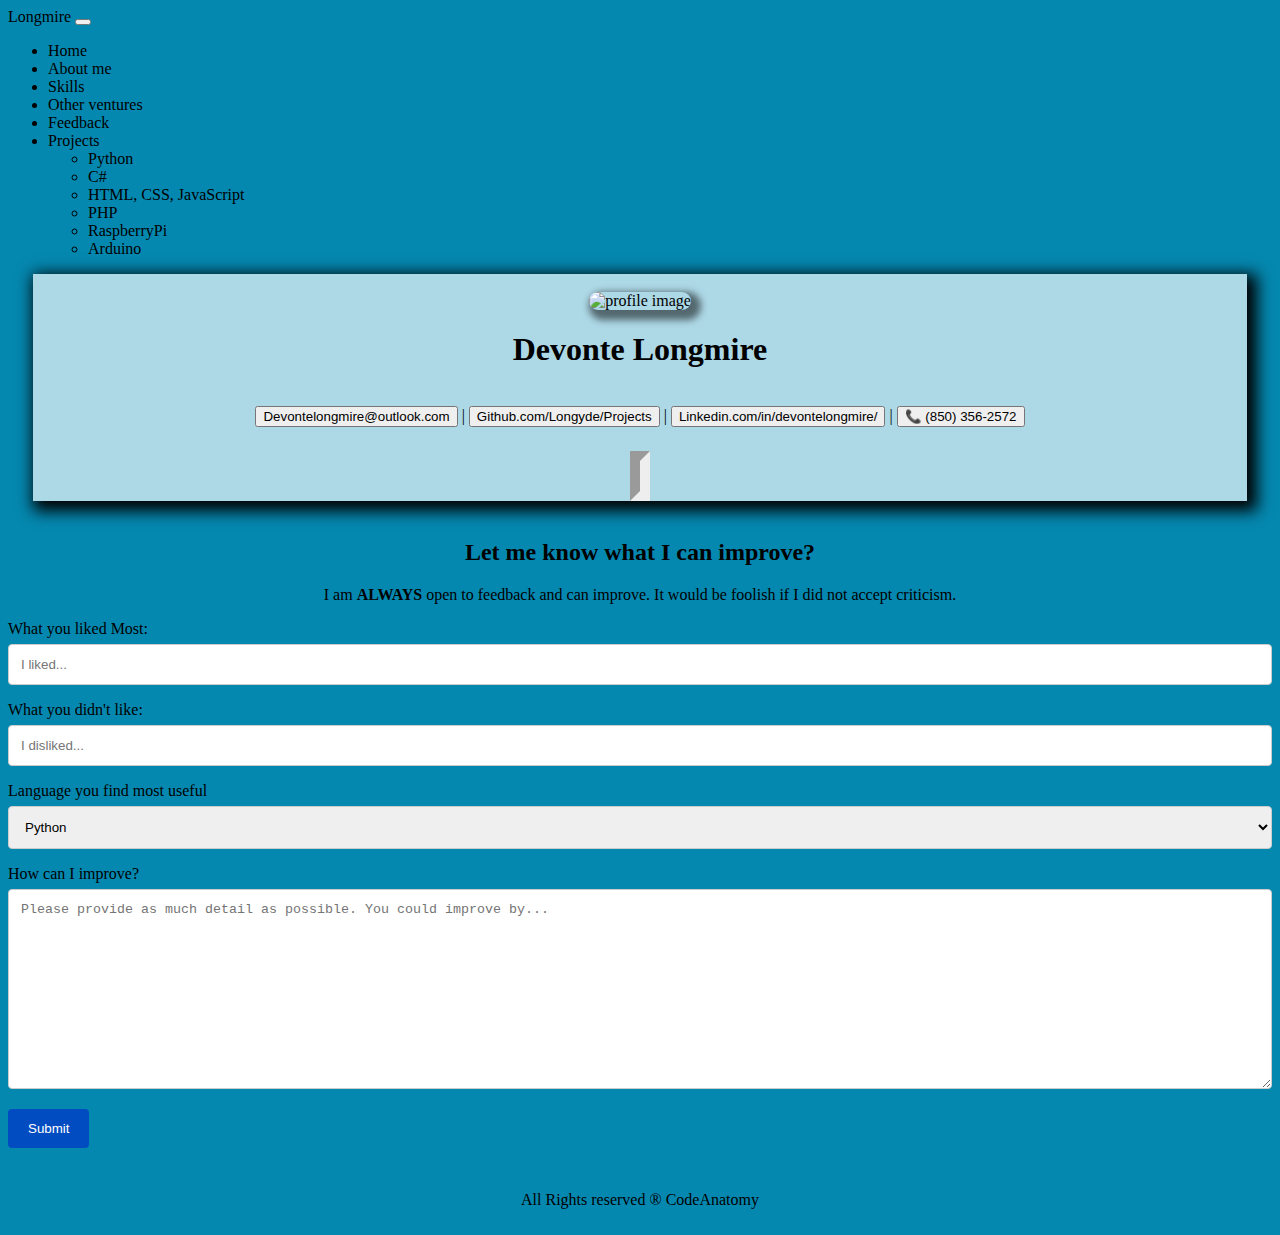
==== feedback.html @ 796d0278 "Main webpage" ====
<!DOCTYPE html>
<html lang="en">
<head>
    <meta name="viewport" content="width=device-width, initial-scale=1">

    <!-- Bootstrap CSS -->
    <link href="https://cdn.jsdelivr.net/npm/bootstrap@5.0.0-beta3/dist/css/bootstrap.min.css" rel="stylesheet" integrity="sha384-eOJMYsd53ii+scO/bJGFsiCZc+5NDVN2yr8+0RDqr0Ql0h+rP48ckxlpbzKgwra6" crossorigin="anonymous">

    <meta charset="UTF-8">
    <link rel="stylesheet" href="styles/main.css">
    
    <title>Longmire Resume</title>
</head>
<body>
  <main>
    <section>
    <nav class="navbar navbar-expand-lg navbar-light">
  <div class="container-fluid">
    <a class="navbar-brand" href="index.html">Longmire</a>
    <button class="navbar-toggler" type="button" data-bs-toggle="collapse" data-bs-target="#navbarNavDropdown" aria-controls="navbarNavDropdown" aria-expanded="false" aria-label="Toggle navigation">
      <span class="navbar-toggler-icon"></span>
    </button>
    <div class="collapse navbar-collapse" id="navbarNavDropdown">
      <ul class="navbar-nav">
        <li class="nav-item">
          <a class="nav-link active" aria-current="page" href="index.html">Home</a>
        </li>
        <li class="nav-item">
          <a class="nav-link active" aria-current="page" href="summary.html">About me</a>
        </li>
        <li class="nav-item">
          <a class="nav-link" href="skills.html">Skills</a>
        </li>
        <li class="nav-item">
          <a class="nav-link" href="landing.html">Other ventures</a>
        </li>
        <li class="nav-item">
          <a class="nav-link" href="feedback.html">Feedback</a>
        </li>
        <li class="nav-item dropdown">
          <a class="nav-link dropdown-toggle" href="#" id="navbarDropdownMenuLink" role="button" data-bs-toggle="dropdown" aria-expanded="false">
            Projects
          </a>
          <ul class="dropdown-menu" aria-labelledby="navbarDropdownMenuLink">
            <li><a class="dropdown-item" href="https://replit.com/repls/folder/python" target="_blank">Python</a></li>
            <li><a class="dropdown-item" href="https://replit.com/repls/folder/C%23" target="_blank">C#</a></li>
            <li><a class="dropdown-item" href="https://replit.com/repls/folder/HTML%2CCSS%2CJS" target="_blank">HTML, CSS, JavaScript</a></li>
            <li><a class="dropdown-item" href="https://replit.com/repls/folder/PHP" target="_blank">PHP</a></li>
            <li><a class="dropdown-item" href="projects.html">RaspberryPi</a></li>
            <li><a class="dropdown-item" href="projects.html">Arduino</a></li>
          </ul>
        </li>
      </ul>
    </div>
  </div>
</nav>
</section>
<section>
    <div class="heading">
      <br/>
    <img id="profile_image" src="images/longmire.jpg" alt="profile image"/>
    
    <H1 class="center">
      Devonte Longmire 
    </H1>
    <p class="center">
        <button id="email-btn" type="button" class="btn btn-primary"><a href="mailto: Devontelongmire@outlook.com ">Devontelongmire@outlook.com</a></button> | <button type="button" class="btn btn-secondary"><a href="https://github.com/Longyde/Projects">Github.com/Longyde/Projects</a></button> | <button type="button" class="btn btn-primary"><a href="https://www.linkedin.com/in/devontelongmire/">Linkedin.com/in/devontelongmire/</a></button>  | <button type="button" class="btn btn-secondary"><a href="tel: 18503562572">&#128222; (850) 356-2572</a></button> 
    </p>
    <hr/>

    </div>
    </section>
    <br>
    <h2 class="center">
      Let me know what I can improve?
    </h2>
    <p class="center">
      I am <b>ALWAYS</b> open to feedback and can improve. It would be foolish if I did not accept criticism. 
    </p>

   
    <div class="container" id="cont">
            <form action="#empty">
              <label for="fname" >What you liked Most: </label>
              <input type="text" placeholder="I liked..." required>
              <label for="lname">What you didn't like: </label>
              <input type="text" name="dislike" placeholder="I disliked..." required>
              <label for="county">Language you find most useful</label>
              <select id="county" name="county" >
                <option value="king">Python</option>
                <option value="pierce">PHP</option>
                <option value="kitsap">C#</option>
                <option value="thurston">Linux</option>
                <option value="mason">Bash</option>
                <option value="snohomish">HTML/CSS</option>
                <option value="other">Other</option>
              </select>
              <label for="subject">How can I improve?</label>
              <textarea id="subject" name="subject" placeholder="Please provide as much detail as possible. You could improve by..." style="height:200px" required></textarea>
              <input type="submit" value="Submit">
        </form>
      </div>


      <br/>
    <div class="space-down">
    <footer class="center">
      All Rights reserved
      &#174; CodeAnatomy
    </footer>
    </div>
    <br>
    <!-- Option 1: Bootstrap Bundle with Popper -->
    <script src="https://cdn.jsdelivr.net/npm/bootstrap@5.0.0-beta3/dist/js/bootstrap.bundle.min.js" integrity="sha384-JEW9xMcG8R+pH31jmWH6WWP0WintQrMb4s7ZOdauHnUtxwoG2vI5DkLtS3qm9Ekf" crossorigin="anonymous"></script>


    
</body>
</html>
---- styles/main.css ----
.heading {
	display: flex;
	flex-direction: column;
	background-color: lightblue;
	justify-content: center;
	margin: 0 2% 0 2%;
	box-shadow: 5px 5px 15px 5px #000000;
}
.space-down {
  padding-top: 2%;
}
body {
	background-color: #0588b0;
	
}
button:hover {
  transform: rotate3d(1,2,3,0deg) scale(1.1);
    transition: all 200ms ease-in-out;
}
hr {
	margin-bottom: 0;
}
.school {
  font-size: .7em;
}

#profile_image {
	max-width: 20%;
	max-height: 30%;
	border-radius: 1em;
	margin-left: auto;
	margin-right: auto;
	display: block;
	animation: pulse 2s, magnified 1s;
	box-shadow: 5px 5px 7px 5px rgba(0,0,0,0.52);

}
.center {
	text-align:center;
	align-content: center;
	display: block;
}
.indent {
	text-indent: 5%;
}

/*Summary page*/
.summarystate {
  display: flex;
  flex-direction: row;
}
.swing-lefts {
  width: 100px;
  height: 100px;
  position: relative;
  animation-name: swingLs;
  animation-duration: 4s;
  animation-fill-mode: forwards; 
}
.card {
  display: flex;
  flex-direction: column;
  background-color: lightblue;
  justify-content: center;
  margin: 0 2% 0 2%;
  box-shadow: 5px 5px 15px 5px #000000;
}
.swing-rights {
  width: 100px;
  height: 100px;
  position: relative;
  animation-name: swingRs;
  animation-duration: 4s;
  animation-fill-mode: forwards;
}
@keyframes swingRs {
  0%   {left:0px; top:0px;}
  100%  {left:38%; top:0px;}

}
@keyframes swingLs {
  0%   {left:80vw; top:0px;}
  100%  {left:41%; top:0px;}
}
.comminv {
  display: flex;
  flex-direction: column;
  justify-content: center;
}
/* The bullet points
*/
.lists {
  display: flex;
  flex-direction: row; 
}
ul.interest1 {
  margin-right: auto;
  font-size: 20px;
}
ul.interest2 {
  margin-right: auto;
  font-size: 20px;
}
ul.interest1 > li:nth-child(1) {
  list-style: "\270D ";
}
ul.interest1 > li:nth-child(2) {
  list-style: "\1F4C8 ";
}
ul.interest1 > li:nth-child(3) {
  list-style: "\1F4B5 ";
}
ul.interest1 > li:nth-child(4) {
  list-style: "\1F4F6 ";
}
ul.interest1 > li:nth-child(5) {
  list-style: "\1F4BB ";
}
ul.interest2 > li:nth-child(1) {
  list-style: "\1F4F1 ";
}
ul.interest2 > li:nth-child(2) {
  list-style: "\269B ";
}
ul.interest2 > li:nth-child(3) {
  list-style: "\1F916 ";
}
ul.interest2 > li:nth-child(4) {
  list-style: "\1F421 ";
}
ul.interest2 > li:nth-child(5) {
  list-style: "\1F4DA ";
}
.big-list-t {
  font-size:  1.3em;
}
.big-firstl {
  font-size: 1.5em;
}
/*end summary*/


.text {
  font-size: 20px;
  text-indent: 2%;
  padding: 0px 100px 5px 100px;
}
a, a:hover {
	text-decoration: none;
	color: black;
}
hr {
	height: 30px;
	border-width: 10px;
	color:gray;
	background-color:black;

}
/*For feedback form*/
input[type=text], select, textarea {
  width: 100%; 
  padding: 12px;  
  border: 1px solid #ccc; 
  border-radius: 4px; 
  box-sizing: border-box; 
  margin-top: 6px;
  margin-bottom: 16px; 
  resize: vertical;
}
input[type=submit] {
  background-color: #024cc1;
  color: white;
  padding: 12px 20px;
  border: none;
  border-radius: 4px;
  cursor: pointer;
}
input[type=submit]:hover {
  background-color: #45a049;
}
.language-img1 {
  display: flex;
  flex-direction: row;
  justify-content: space-evenly;
  text-align: center;

}
.clear-txt {
  font-size: 111px;
  color: white;
}
.clear-background {
  width: 100px;
  height: 100px;
  background-color: red;
  position: relative;
  animation-name: example;
  animation-duration: 8s;
  animation-iteration-count: infinite;
}
.simple-img {
  width: 5%;
  border-radius: 20px;

}

.simple-img:hover {
  transform: rotate3d(1,2,3,40deg) scale(1.3);
    transition: all 400ms ease-in-out;
} 
@keyframes example {
  0%   {background-color:red; left:0px; top:0px; color: #00CC44;}
  25%  {background-color:yellow; left:10%; top:0px; color: blue;}
  50%  {background-color:blue; left:0; top:0; color: yellow;}
  75%  {background-color:green; left:10%; top:0; color: #FF2A00;}
  100% {background-color:red; left:0px; top:0px; color: #00CC44;}
}



.language-img1 img {
  width: 8%;
  height: 9%;


}
.language-img {
  display: flex;
  flex-direction: row;
  justify-content: space-evenly;


}
.language-img img {
  width: 10%;


}

.pulse {
  margin:100px;
  display: block;
  border-radius: 50%;
  background: #cca92c;
  cursor: pointer;
  box-shadow: 0 0 0 rgba(204,169,44, 0.4);
  animation: pulse 5s infinite;
}

@keyframes magnified{
0%{
transform: scale(1.2,1.2);
}
70%{
transform: scale(1.2,1.2);
}
100%{
transform: scale(1,1);
}
}
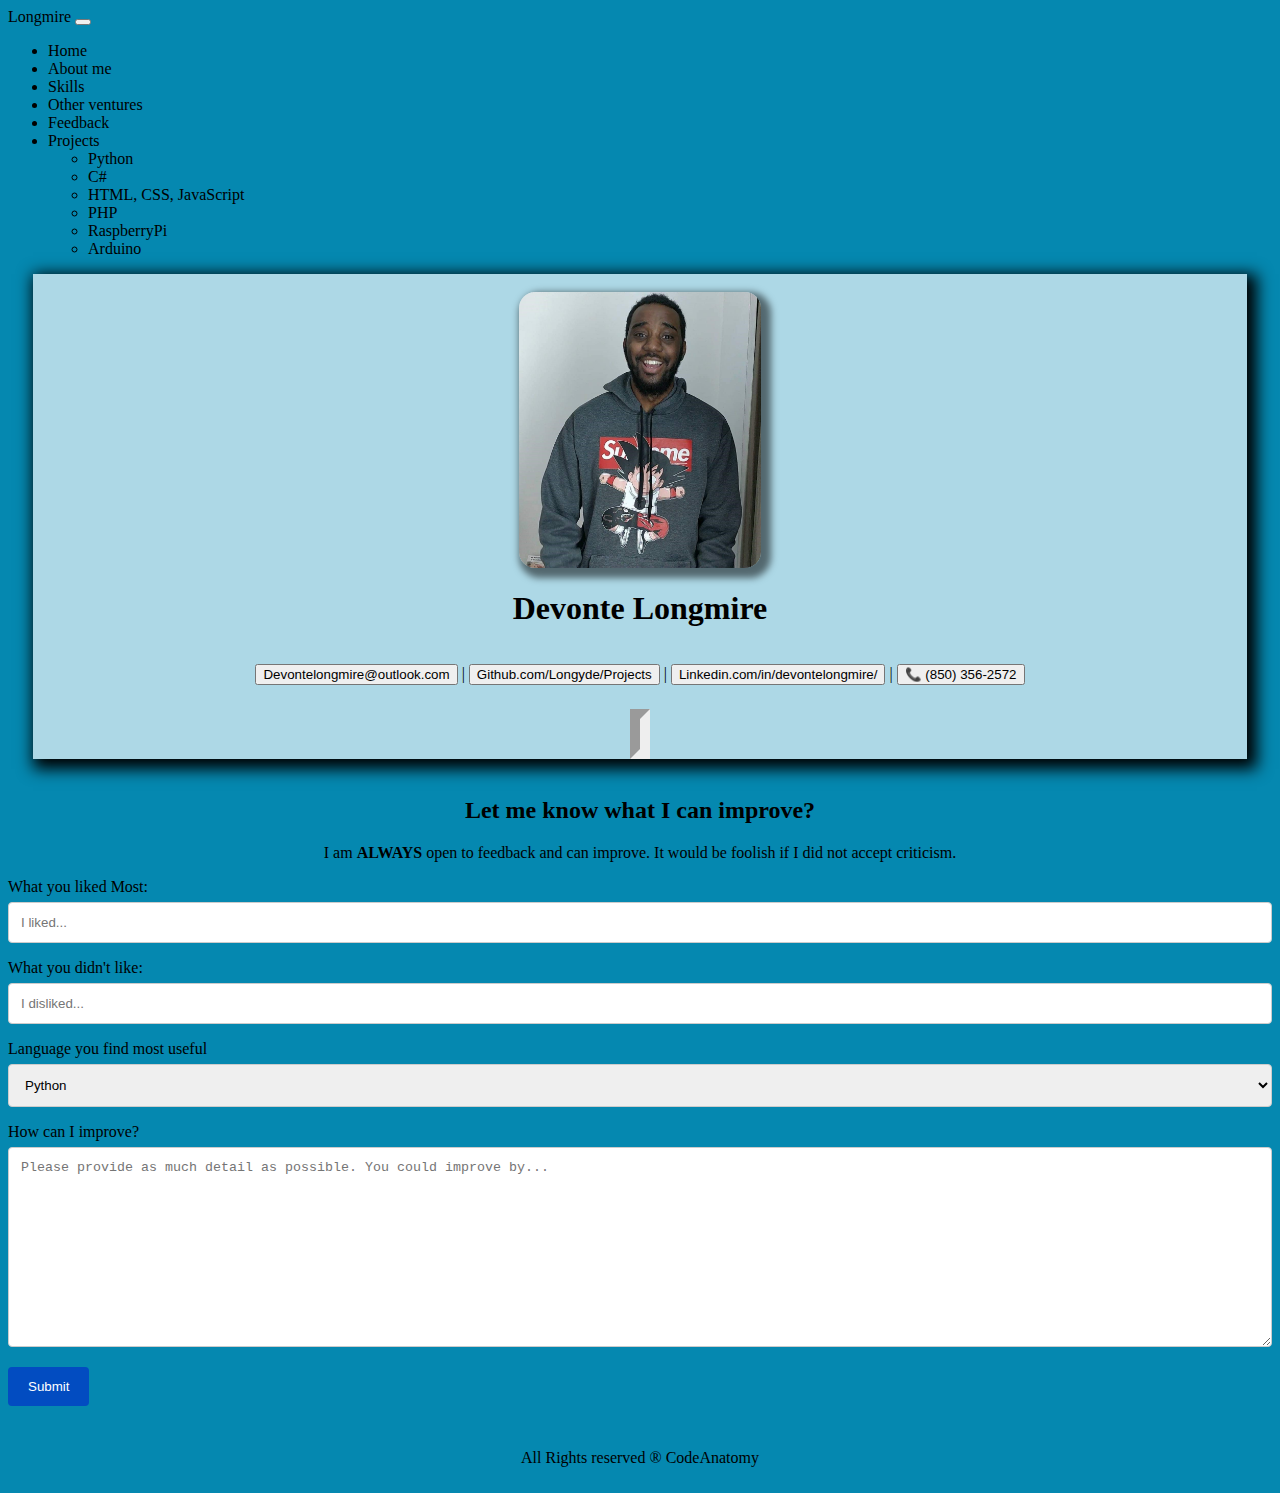
==== commit 6379ff13: "Newest update" ====
--- a/feedback.html
+++ b/feedback.html
@@ -2,6 +2,7 @@
 <html lang="en">
 <head>
     <meta name="viewport" content="width=device-width, initial-scale=1">
+    <link rel="icon" href="images/bot.ico" type="image/ico" sizes="16x16">
 
     <!-- Bootstrap CSS -->
     <link href="https://cdn.jsdelivr.net/npm/bootstrap@5.0.0-beta3/dist/css/bootstrap.min.css" rel="stylesheet" integrity="sha384-eOJMYsd53ii+scO/bJGFsiCZc+5NDVN2yr8+0RDqr0Ql0h+rP48ckxlpbzKgwra6" crossorigin="anonymous">
@@ -64,12 +65,13 @@
       Devonte Longmire 
     </H1>
     <p class="center">
-        <button id="email-btn" type="button" class="btn btn-primary"><a href="mailto: Devontelongmire@outlook.com ">Devontelongmire@outlook.com</a></button> | <button type="button" class="btn btn-secondary"><a href="https://github.com/Longyde/Projects">Github.com/Longyde/Projects</a></button> | <button type="button" class="btn btn-primary"><a href="https://www.linkedin.com/in/devontelongmire/">Linkedin.com/in/devontelongmire/</a></button>  | <button type="button" class="btn btn-secondary"><a href="tel: 18503562572">&#128222; (850) 356-2572</a></button> 
+        <a href="mailto:Devontelongmire@outlook.com" target="_blank">  <button id="email-btn" type="button" class="btn btn-primary">Devontelongmire@outlook.com</button></a> | <a href="https://github.com/Longyde/Projects" target="_blank"><button type="button" class="btn btn-secondary">Github.com/Longyde/Projects</button></a> | <a href="https://www.linkedin.com/in/devontelongmire/" target="_blank"><button type="button" class="btn btn-primary">Linkedin.com/in/devontelongmire/</button></a>  | <a href="tel:18503562572"><button type="button" class="btn btn-secondary">&#128222; (850) 356-2572</button></a> 
     </p>
     <hr/>
 
     </div>
     </section>
+    <section id="info_cards">
     <br>
     <h2 class="center">
       Let me know what I can improve?
@@ -100,6 +102,8 @@
               <input type="submit" value="Submit">
         </form>
       </div>
+      </section>
+      <section>
 
 
       <br/>
@@ -113,7 +117,7 @@
     <!-- Option 1: Bootstrap Bundle with Popper -->
     <script src="https://cdn.jsdelivr.net/npm/bootstrap@5.0.0-beta3/dist/js/bootstrap.bundle.min.js" integrity="sha384-JEW9xMcG8R+pH31jmWH6WWP0WintQrMb4s7ZOdauHnUtxwoG2vI5DkLtS3qm9Ekf" crossorigin="anonymous"></script>
 
-
-    
+    </section>
+    </main>
 </body>
 </html>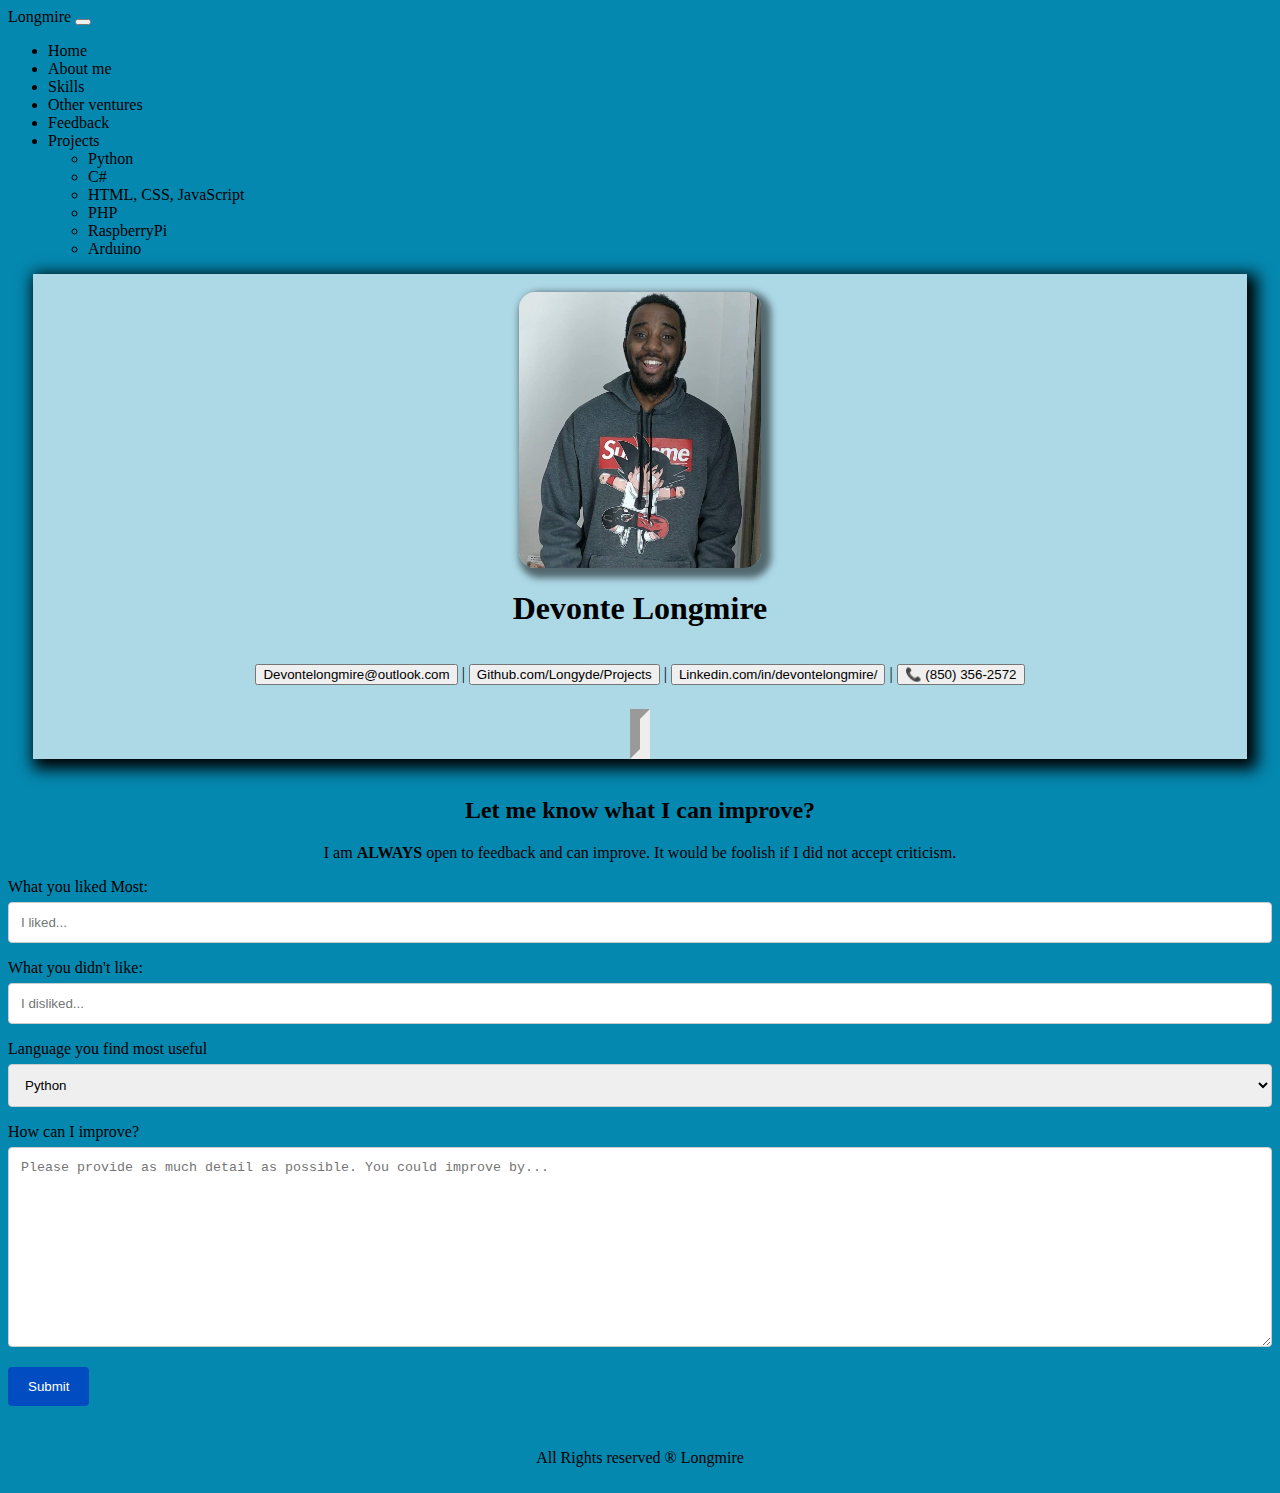
==== commit 592d1c4c: "CodeAnatomy name change" ====
--- a/feedback.html
+++ b/feedback.html
@@ -110,7 +110,7 @@
     <div class="space-down">
     <footer class="center">
       All Rights reserved
-      &#174; CodeAnatomy
+      &#174; Longmire
     </footer>
     </div>
     <br>
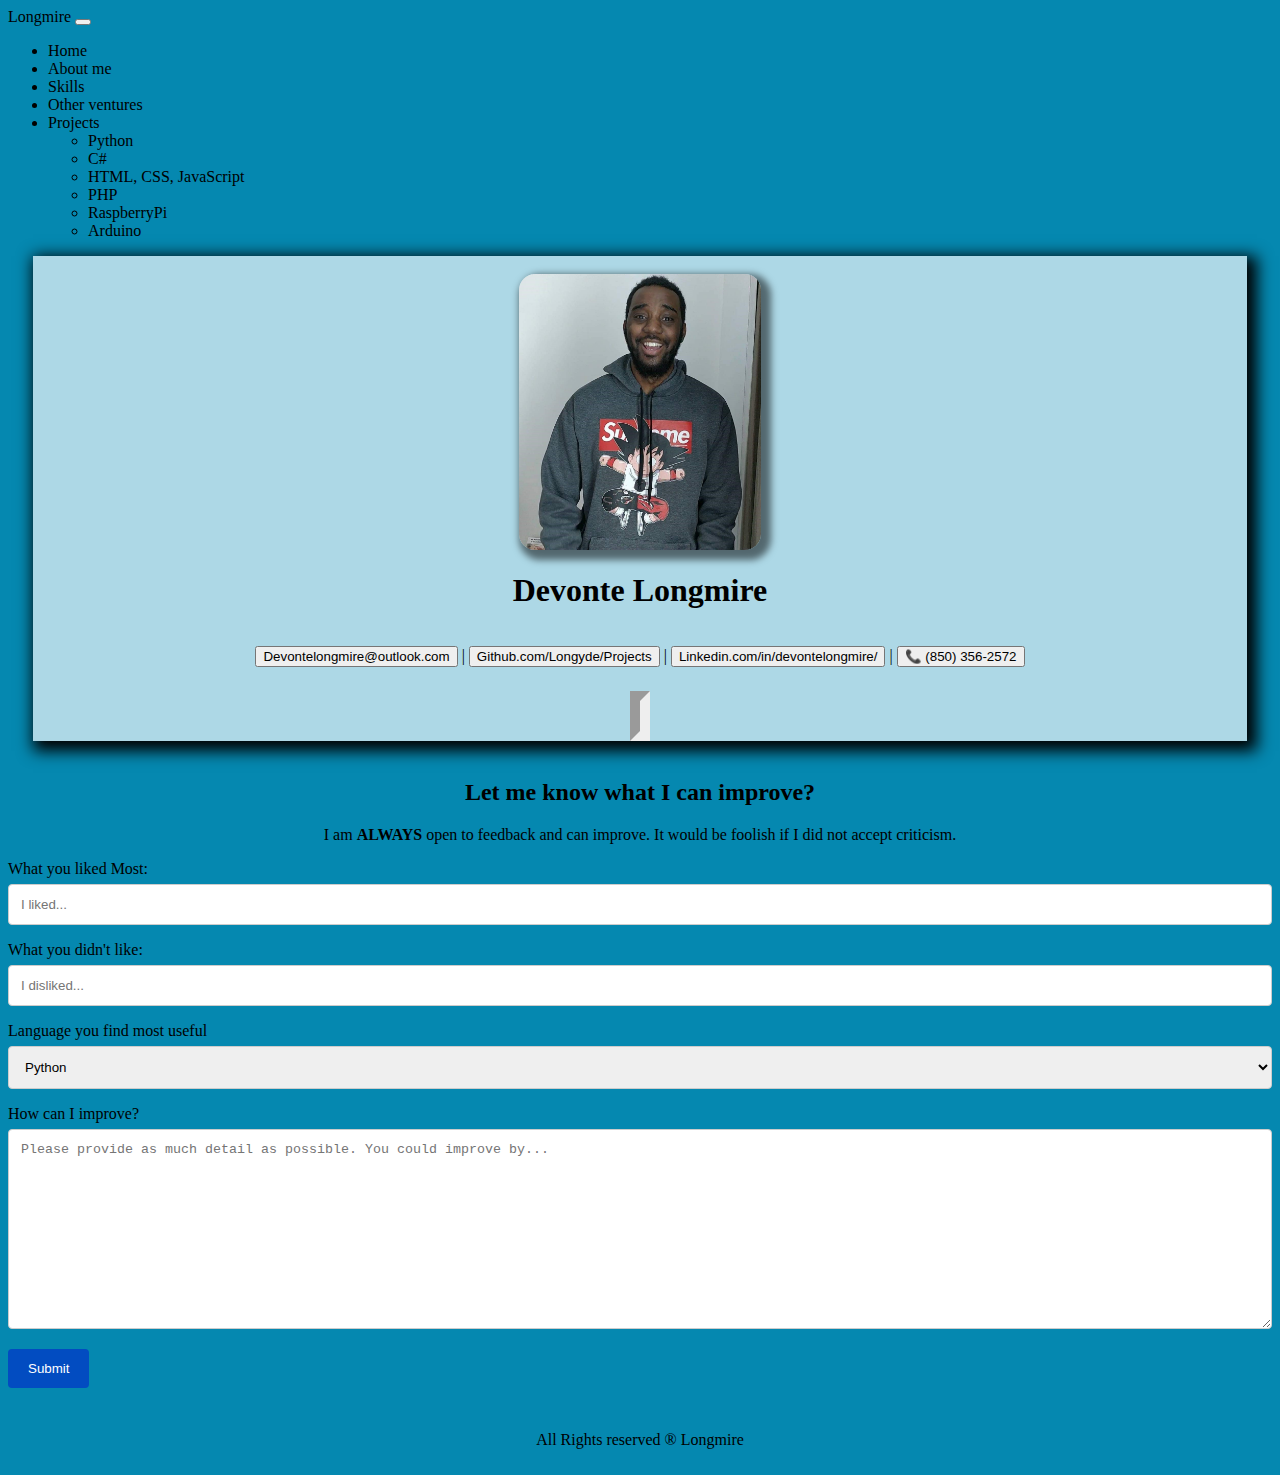
==== commit fcd7038a: "deleted a page" ====
--- a/feedback.html
+++ b/feedback.html
@@ -3,13 +3,10 @@
 <head>
     <meta name="viewport" content="width=device-width, initial-scale=1">
     <link rel="icon" href="images/bot.ico" type="image/ico" sizes="16x16">
-
     <!-- Bootstrap CSS -->
     <link href="https://cdn.jsdelivr.net/npm/bootstrap@5.0.0-beta3/dist/css/bootstrap.min.css" rel="stylesheet" integrity="sha384-eOJMYsd53ii+scO/bJGFsiCZc+5NDVN2yr8+0RDqr0Ql0h+rP48ckxlpbzKgwra6" crossorigin="anonymous">
-
     <meta charset="UTF-8">
     <link rel="stylesheet" href="styles/main.css">
-    
     <title>Longmire Resume</title>
 </head>
 <body>
@@ -35,19 +32,16 @@
         <li class="nav-item">
           <a class="nav-link" href="landing.html">Other ventures</a>
         </li>
-        <li class="nav-item">
-          <a class="nav-link" href="feedback.html">Feedback</a>
-        </li>
         <li class="nav-item dropdown">
           <a class="nav-link dropdown-toggle" href="#" id="navbarDropdownMenuLink" role="button" data-bs-toggle="dropdown" aria-expanded="false">
             Projects
           </a>
           <ul class="dropdown-menu" aria-labelledby="navbarDropdownMenuLink">
-            <li><a class="dropdown-item" href="https://replit.com/repls/folder/python" target="_blank">Python</a></li>
-            <li><a class="dropdown-item" href="https://replit.com/repls/folder/C%23" target="_blank">C#</a></li>
-            <li><a class="dropdown-item" href="https://replit.com/repls/folder/HTML%2CCSS%2CJS" target="_blank">HTML, CSS, JavaScript</a></li>
-            <li><a class="dropdown-item" href="https://replit.com/repls/folder/PHP" target="_blank">PHP</a></li>
-            <li><a class="dropdown-item" href="projects.html">RaspberryPi</a></li>
+            <li><a class="dropdown-item" href="projects.html#Python" target="_blank">Python</a></li>
+            <li><a class="dropdown-item" href="projects.html#CS" target="_blank">C#</a></li>
+            <li><a class="dropdown-item" href="projects.html#HTML" target="_blank">HTML, CSS, JavaScript</a></li>
+            <li><a class="dropdown-item" href="projects.html#PHP" target="_blank">PHP</a></li>
+            <li><a class="dropdown-item" href="projects.html#Raspberry">RaspberryPi</a></li>
             <li><a class="dropdown-item" href="projects.html">Arduino</a></li>
           </ul>
         </li>
@@ -68,7 +62,6 @@
         <a href="mailto:Devontelongmire@outlook.com" target="_blank">  <button id="email-btn" type="button" class="btn btn-primary">Devontelongmire@outlook.com</button></a> | <a href="https://github.com/Longyde/Projects" target="_blank"><button type="button" class="btn btn-secondary">Github.com/Longyde/Projects</button></a> | <a href="https://www.linkedin.com/in/devontelongmire/" target="_blank"><button type="button" class="btn btn-primary">Linkedin.com/in/devontelongmire/</button></a>  | <a href="tel:18503562572"><button type="button" class="btn btn-secondary">&#128222; (850) 356-2572</button></a> 
     </p>
     <hr/>
-
     </div>
     </section>
     <section id="info_cards">
@@ -79,8 +72,6 @@
     <p class="center">
       I am <b>ALWAYS</b> open to feedback and can improve. It would be foolish if I did not accept criticism. 
     </p>
-
-   
     <div class="container" id="cont">
             <form action="#empty">
               <label for="fname" >What you liked Most: </label>
@@ -103,9 +94,7 @@
         </form>
       </div>
       </section>
-      <section>
-
-
+      <section id="footer">
       <br/>
     <div class="space-down">
     <footer class="center">
@@ -116,7 +105,6 @@
     <br>
     <!-- Option 1: Bootstrap Bundle with Popper -->
     <script src="https://cdn.jsdelivr.net/npm/bootstrap@5.0.0-beta3/dist/js/bootstrap.bundle.min.js" integrity="sha384-JEW9xMcG8R+pH31jmWH6WWP0WintQrMb4s7ZOdauHnUtxwoG2vI5DkLtS3qm9Ekf" crossorigin="anonymous"></script>
-
     </section>
     </main>
 </body>
--- a/styles/main.css
+++ b/styles/main.css
@@ -92,15 +92,20 @@
 */
 .lists {
   display: flex;
-  flex-direction: row; 
+  flex-direction: row;
+  overflow: hidden;
+  list-style-position:  inside; 
+  justify-content: space-around;
+  padding-right: 30%; 
+
 }
 ul.interest1 {
-  margin-right: auto;
-  font-size: 20px;
+    
+  font-size: 100%;
 }
 ul.interest2 {
-  margin-right: auto;
-  font-size: 20px;
+     
+  font-size: 100%;
 }
 ul.interest1 > li:nth-child(1) {
   list-style: "\270D ";
@@ -248,6 +253,78 @@
   animation: pulse 5s infinite;
 }
 
+
+#project_contain{
+  opacity: 1;
+  width: 100%;
+  height: 100%;
+  padding-left:   10%;
+
+}
+#project_contain.overlay {
+  height: 100%;
+  opacity: 0.9;
+  transition: all 400ms ease-in-out;
+}
+#project_contain h3 {
+  font-weight: bold;
+  transform: scale(1.3);
+
+}
+.project_div {
+  width:80%;
+    height: 90%;
+    display: flex;
+    flex-direction: row;
+    justify-content: space-around;
+}
+#project_window {
+  width: 40%;
+    height: 100%;
+    position: relative;
+    padding: 0px 30px 0px 0;
+}
+#project_window:hover {
+  transform:scale(1.3);
+    z-index: 2;
+}
+.proj_title {
+  width:75%;
+    height:100%;
+    top:0%;
+    display: flex;
+    flex-direction: column;
+    justify-content: center;
+    color:white;
+    background: rgb(6, 6, 17);
+    margin:auto;
+    position: absolute;
+    opacity: 0.7;
+    box-shadow: 0 20px 20px 0 rgba(0, 0, 0, 0.4), 0 20px 20px 0 rgba(0, 0, 0, 0.19);
+}
+.proj_title:hover {
+  opacity:0;
+    transition: all 500ms linear;
+}
+.proj_title h3 {
+    color:white;
+    text-align: center;
+    font-size: 1rem;
+    font-family: sans-serif;
+    font-weight: bold;
+}
+.proj_title span {
+    text-align: center;
+    font-family: sans-serif;
+    font-weight: bold;
+}
+.project_img {
+  width: 80%;
+  height: 80%;
+}
+.text img{
+  width:  10vw;
+}
 @keyframes magnified{
 0%{
 transform: scale(1.2,1.2);
@@ -259,3 +336,6 @@
 transform: scale(1,1);
 }
 }
+@media only screen and (min-width: 400px) {
+  /*More to come*/
+}